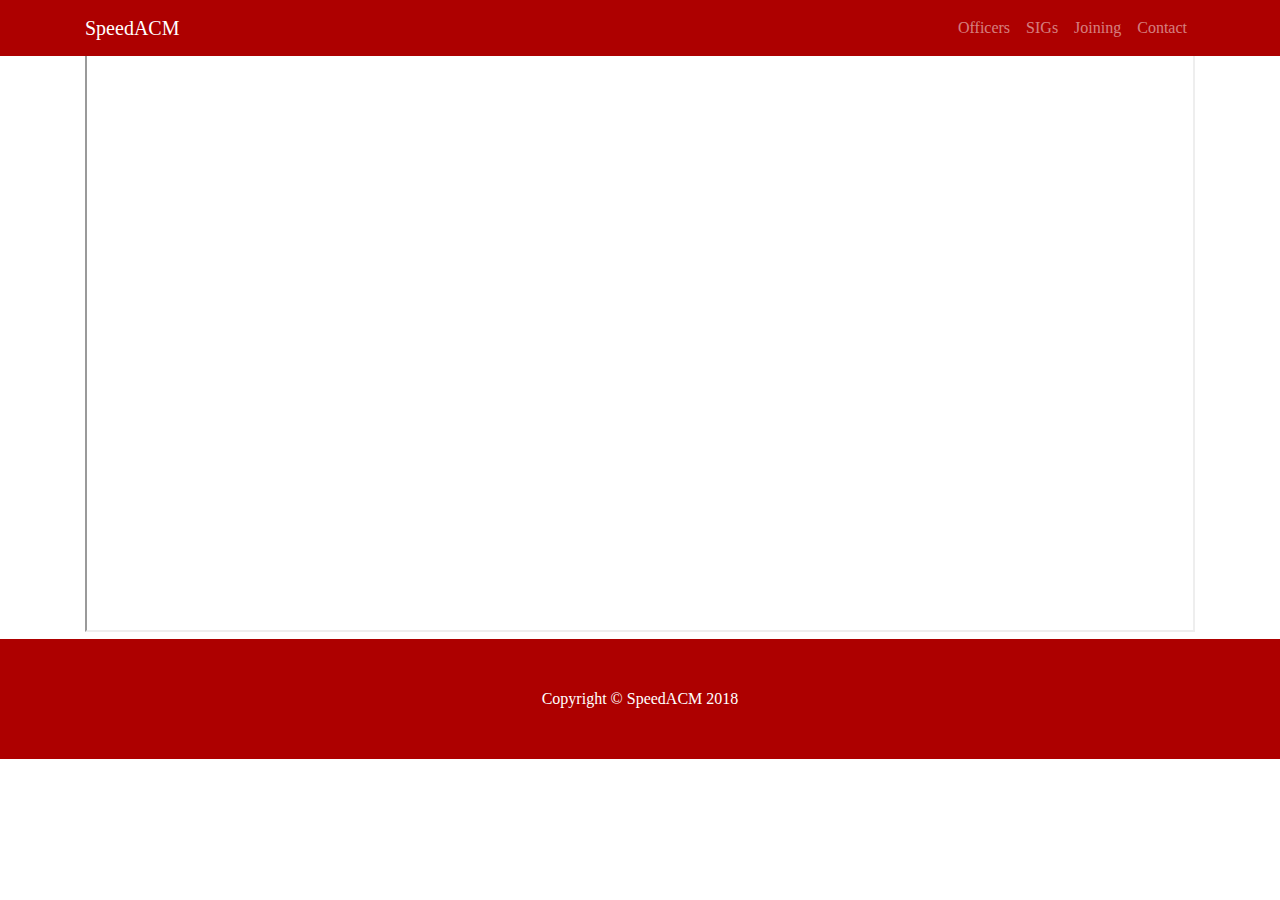
==== constitution.html @ f7631ddc "Changes" ====
<!DOCTYPE html>
<html lang="en">

  <head>

    <meta charset="utf-8">
    <meta name="viewport" content="width=device-width, initial-scale=1, shrink-to-fit=no">
    <meta name="description" content="">
    <meta name="author" content="">

    <title>SpeedACM-Consitution</title>

    <!-- Bootstrap core CSS -->
    <link href="vendor/bootstrap/css/bootstrap.min.css" rel="stylesheet">
      
    <!-- Header and Footer CSS -->
    <link href="css/header-footer.css" rel="stylesheet">

    <!-- Custom styles for this template -->
    <link href="css/join.css" rel="stylesheet">

  </head>

  <body>

    <!-- Navigation -->
    <nav class="navbar navbar-expand-lg navbar-dark bg-dark fixed-top">
      <div class="container">
        <a class="navbar-brand" href="/index.html">SpeedACM</a>
        <button class="navbar-toggler" type="button" data-toggle="collapse" data-target="#navbarResponsive" aria-controls="navbarResponsive" aria-expanded="false" aria-label="Toggle navigation">
          <span class="navbar-toggler-icon"></span>
        </button>
        <div class="collapse navbar-collapse" id="navbarResponsive">
          <ul class="navbar-nav ml-auto">
            <li class="nav-item">
              <a class="nav-link" href="officers.html">Officers</a>
            </li>
            <li class="nav-item">
              <a class="nav-link" href="/SIG.html">SIGs</a>
            </li>
            <li class="nav-item">
              <a class="nav-link" href="/join.html">Joining</a>
            </li>
            <li class="nav-item">
              <a class="nav-link" href="/contact.html">Contact</a>
            </li>
          </ul>
        </div>
      </div>
    </nav>

    <!-- Header with Background Image -->
    <header class="business-header">
      <div class="container">
        <div class="row">
          <div class="col-lg-12">
            <h1 class="display-3 text-center text-white mt-4"></h1>
          </div>
        </div>
      </div>
    </header>

    <!-- Page Content -->
    <!-- /.container -->
      <div class="container">
      <iframe src="https://docs.google.com/document/d/e/2PACX-1vSRhU-vlEOONzG18eW63CGjQseAqCr2KbB9xUvCdREhf2pPKeYwRj7lmbZaSjZuU3A7aoBil5hQYHWU/pub?embedded=true"style="width:100%; height:38rem;"></iframe>
      </div>
      
      
    <!-- Footer -->
    <footer class="py-5 bg-dark">
      <div class="container">
        <p class="m-0 text-center text-white">Copyright &copy; SpeedACM 2018</p>
      </div>
      <!-- /.container -->
    </footer>

    <!-- Bootstrap core JavaScript -->
    <script src="vendor/jquery/jquery.min.js"></script>
    <script src="vendor/bootstrap/js/bootstrap.bundle.min.js"></script>

  </body>

</html>
---- css/header-footer.css ----
.bg-dark {
    background-color: #AD0000!important;
}

.btn {
    background-color: #AD0000;
    border-color: #AD0000;
}

body {
    font-family: Verdana;
}
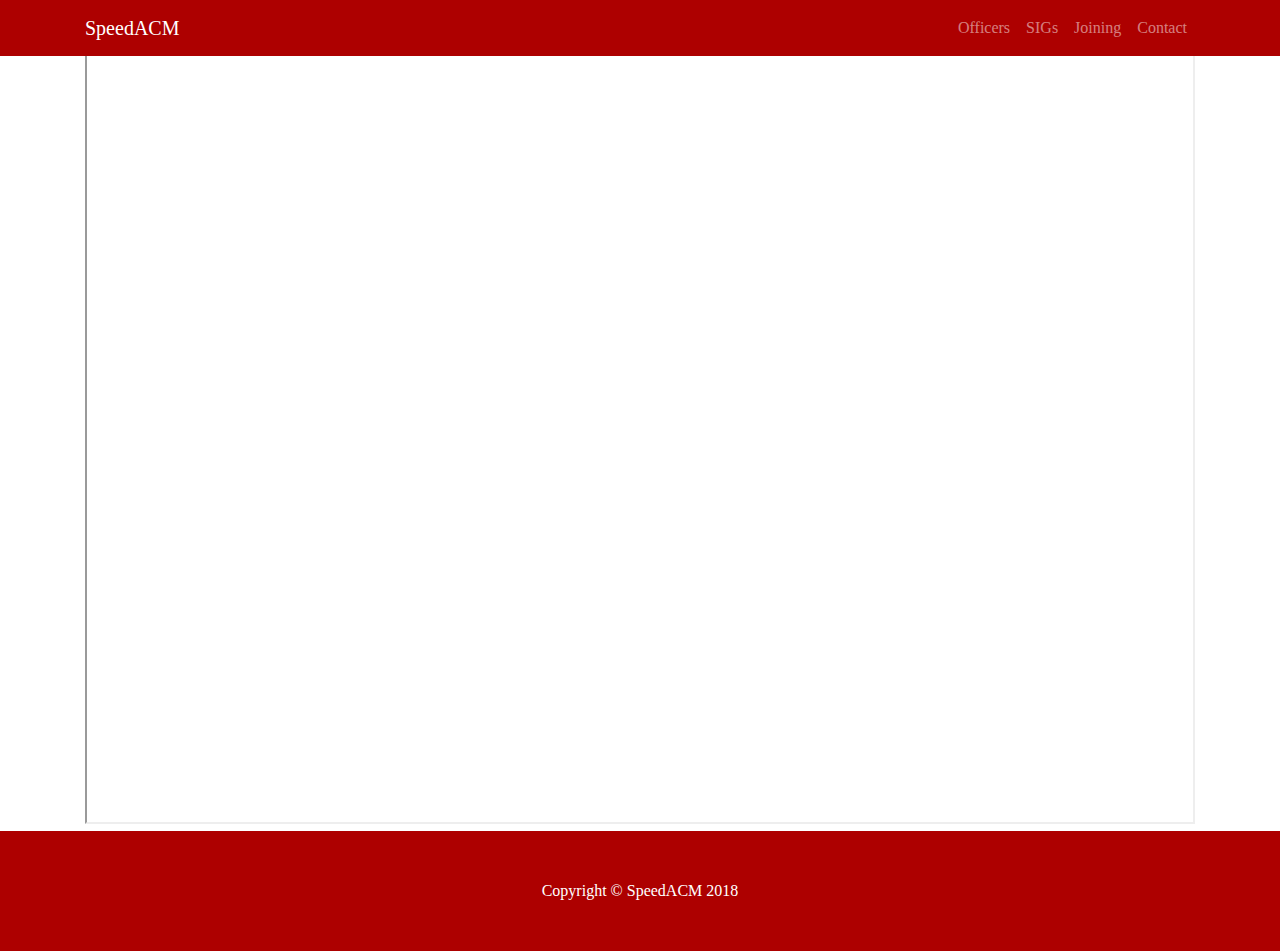
==== commit 24cc7fd4: "general updates" ====
--- a/constitution.html
+++ b/constitution.html
@@ -63,7 +63,7 @@
     <!-- Page Content -->
     <!-- /.container -->
       <div class="container">
-      <iframe src="https://docs.google.com/document/d/e/2PACX-1vSRhU-vlEOONzG18eW63CGjQseAqCr2KbB9xUvCdREhf2pPKeYwRj7lmbZaSjZuU3A7aoBil5hQYHWU/pub?embedded=true"style="width:100%; height:38rem;"></iframe>
+      <iframe src="https://docs.google.com/document/d/e/2PACX-1vSRhU-vlEOONzG18eW63CGjQseAqCr2KbB9xUvCdREhf2pPKeYwRj7lmbZaSjZuU3A7aoBil5hQYHWU/pub?embedded=true"style="width:100%; height:50rem; padding: 50px" ></iframe>
       </div>
       
       
